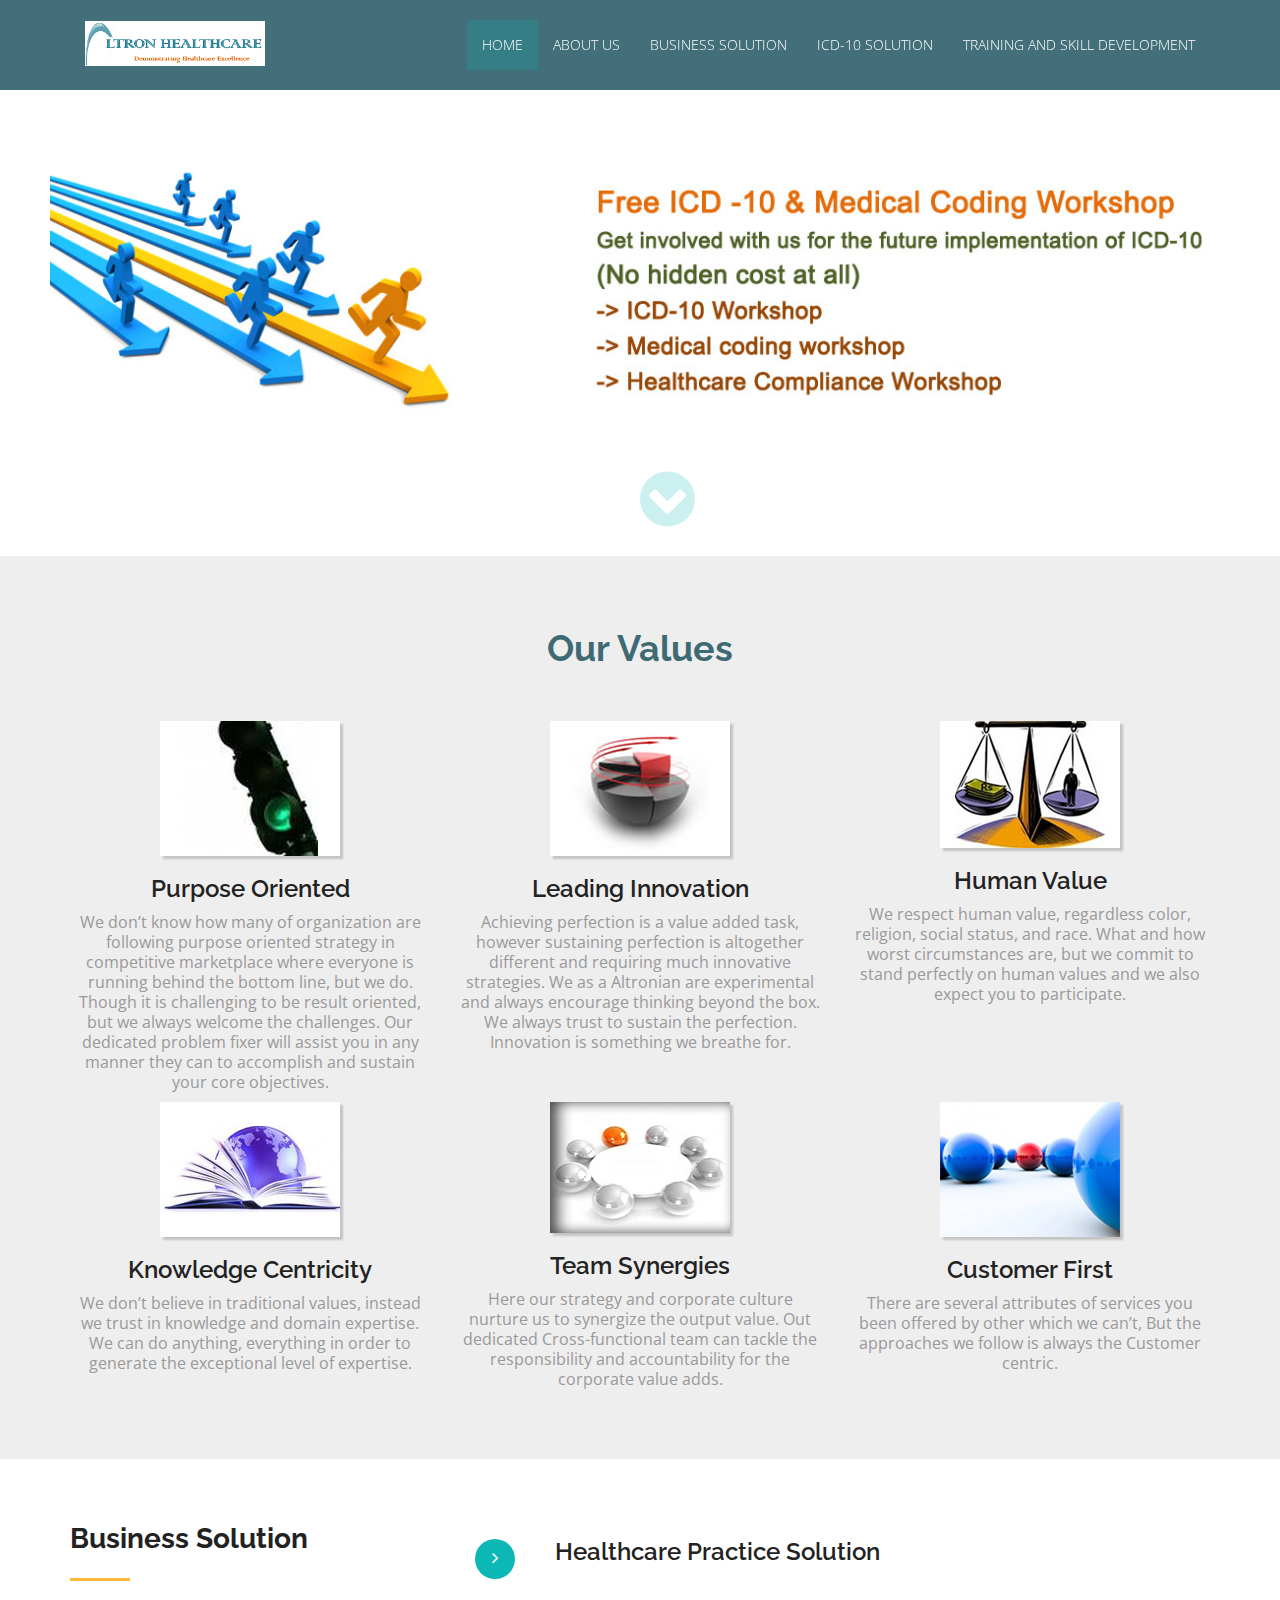
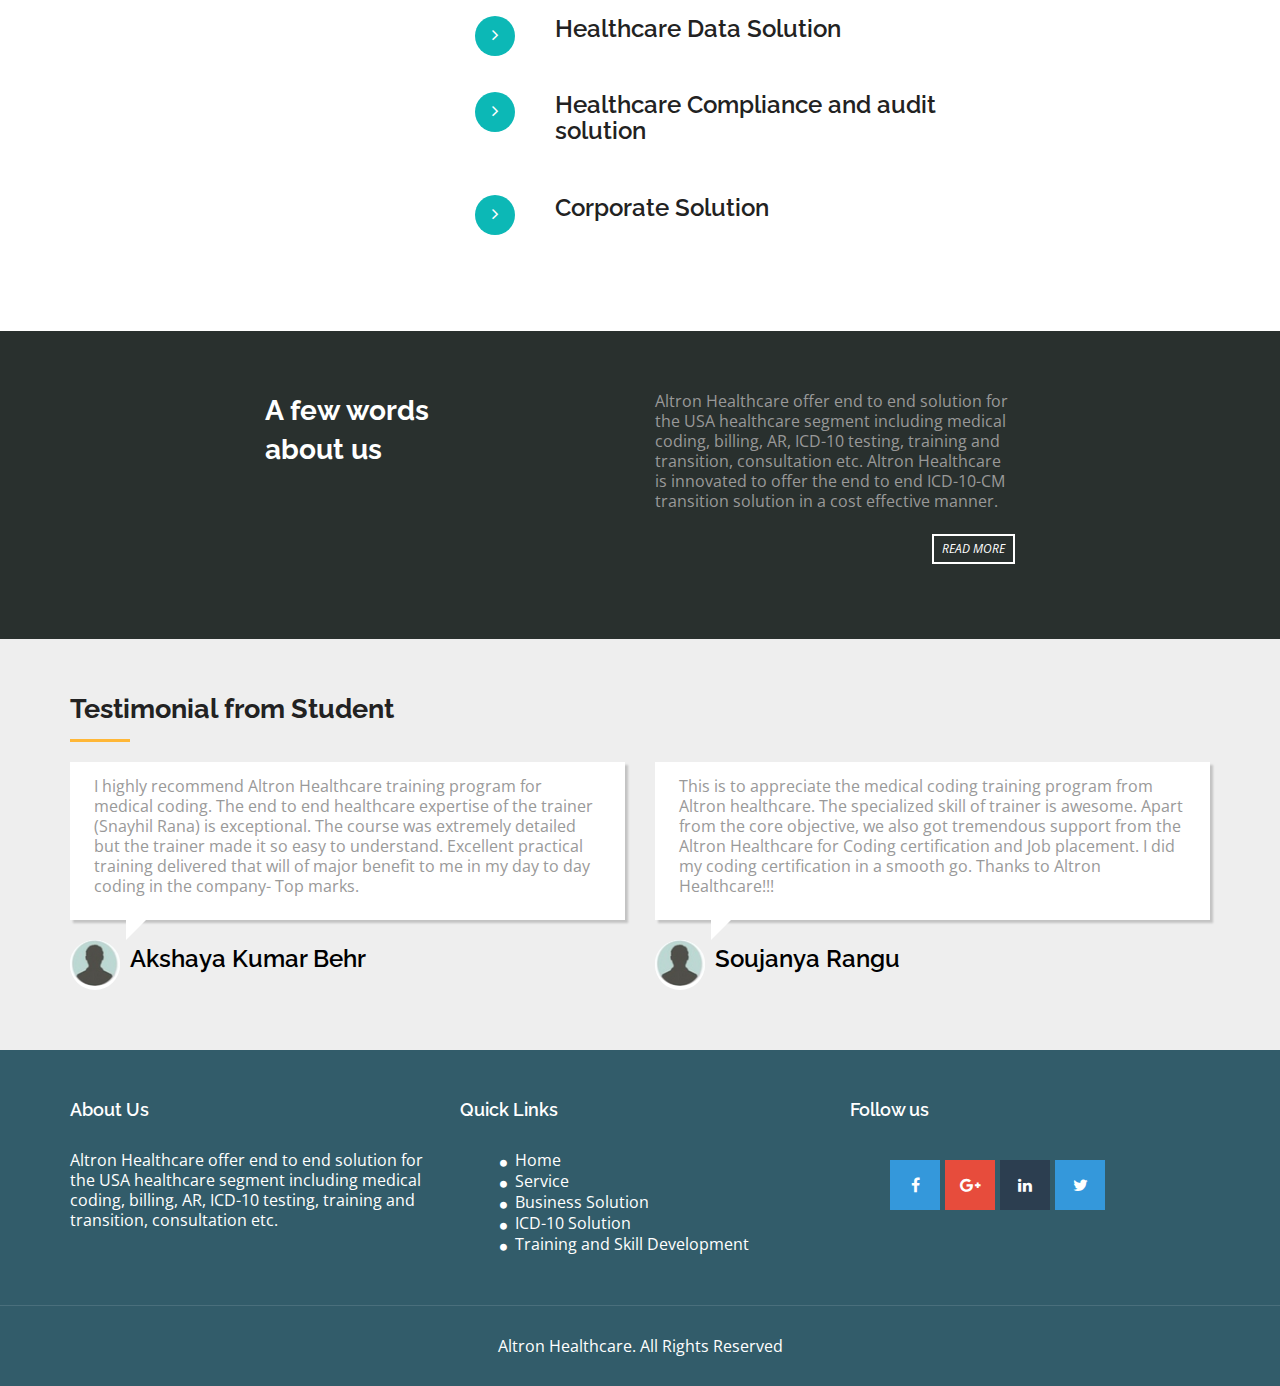
==== index.html @ 49a31c17 "Add files via upload" ====
﻿<!DOCTYPE html>
<html lang="en">

<head>
  <meta charset="utf-8">
  <meta name="viewport" content="width=device-width, initial-scale=1">
  <title>Altron HealthCare</title>
  <meta name="description" content="Free Bootstrap Theme by BootstrapMade.com">
  <meta name="keywords" content="free website templates, free bootstrap themes, free template, free bootstrap, free website template">

  <link rel="stylesheet" type="text/css" href="https://fonts.googleapis.com/css?family=Open+Sans|Raleway|Candal">
  <link rel="stylesheet" type="text/css" href="css/font-awesome.min.css">
  <link rel="stylesheet" type="text/css" href="css/bootstrap.min.css">
  <link rel="stylesheet" type="text/css" href="css/style.css">
    <link rel="stylesheet" type="text/css" href="css/responsive-slider.css">

</head>

<body id="myPage" data-spy="scroll" data-target=".navbar" data-offset="60">
  <!--banner-->
  <section id="banner" class="banner">
    <div class="bg-color">
      <nav class="navbar navbar-default navbar-fixed-top">
        <div class="container">
          <div class="col-md-12">
            <div class="navbar-header">
              <button type="button" class="navbar-toggle" data-toggle="collapse" data-target="#myNavbar">
				        <span class="icon-bar"></span>
				        <span class="icon-bar"></span>
				        <span class="icon-bar"></span>
				      </button>
              <a class="navbar-brand" href="#"><img src="img/logo.png" class="img-responsive" style="width: 300px; margin-top: -16px;"></a>
            </div>
            <div class="collapse navbar-collapse navbar-right" id="myNavbar">
              <ul class="nav navbar-nav">
                <li class="active"><a href="index.html">Home</a></li>
                <li class="dropdown "><a class="dropdown-toggle" data-toggle="dropdown" role="button" aria-expanded="false" href="About us.html">About US</a>
                <ul class="dropdown-menu" role="menu"><li class="nav_submenu_"> 
                   <a id="" href="About US.html">Mission and Value</a>
                </li></ul>
                </li>
                <li class=""><a href="#" class="dropdown-toggle" data-toggle="dropdown" role="button" aria-expanded="false">Business Solution</a>
                <ul class="dropdown-menu" role="menu">
                  <li class="nav_submenu_"><a id="" href="Healthcare Practice Solution.html">Healthcare Practice Solution</a></li>
                   <li class="nav_submenu_"><a id="" href="Healthcare Data Solution.html">Healthcare Data Solution</a></li>
                    <li class="nav_submenu_"><a id="" href="Healthcare Compliance Solution.html">Healthcare Compliance and audit solution</a></li>
                     <li class="nav_submenu_"><a id="" href="Corporate Solution.html">Corporate Solution</a></li>
                </ul>
                </li>
                <li class=""><a href="ICD-10 Solution.html">ICD-10 Solution</a></li>
                <li class=""><a href="Training and Skill Development.html">Training and Skill Development</a></li>
              </ul>
            </div>
          </div>
        </div>
      </nav>

      <!-- Responsive slider - START -->
  <div class="slider">
  <div class="container">
    <div class="row">
      <div class="responsive-slider" data-spy="responsive-slider" data-autoplay="true">
        <div class="slides" data-group="slides">
          <ul>
            <li>
              <div class="slide-body" data-group="slide">
                <img src="img/slide1.jpg" alt="">
              </div>
            </li>
            <li>
              <div class="slide-body" data-group="slide">
                <img src="img/slide2.jpg" alt="">
               
              </div>
            </li>
            <li>
              <div class="slide-body" data-group="slide">
                <img src="img/slide3.jpg" alt="">
               
              </div>
            </li>
                    <li>
              <div class="slide-body" data-group="slide">
                <img src="img/slide4.jpg" alt="">
               
              </div>
            </li>
                        <li>
              <div class="slide-body" data-group="slide">
                <img src="img/slide5.jpg" alt="">
               
              </div>
            </li>
          </ul>
        </div>
<!--
        <a class="slider-control left" href="#" data-jump="prev"><i class="fa fa-angle-left fa-2x"></i></a>
        <a class="slider-control right" href="#" data-jump="next"><i class="fa fa-angle-right fa-2x"></i></a>    -->
      </div>
    </div>
  </div>
  </div>
    <!-- Responsive slider - END -->
      <div class="container">
        <div class="row">
          <div class="banner-info">
 
            <div class="overlay-detail text-center">
              <a href="#testimonial"><i class="fa fa-chevron-circle-down"><br />
              </i></a>
            </div>
          </div>
        </div>
      </div>
    </div>
    
    
    
  </section>
  <!--/ banner-->
  <!--service-->
  <section id="testimonial" class="section-padding" >
  
  
   <div class="home-content-8">    
<div class="container">        
<div class="row">            
            
<h1 class="text-center">Our Values</h1> 
<br />
<br />
              
        
<div class="col-sm-4 text-center">                
<p><img src="img/about4.jpg" alt="Experience 3 Days of Expertly Curated Content" width="180" height="135" class="testi-details-img"/></p>                
<h3>Purpose Oriented</h3>                
<p>We don’t know how many of organization are following purpose oriented strategy in competitive marketplace where everyone is running behind the bottom line, but we do. Though it is challenging to be result oriented, but we always welcome the challenges. Our dedicated problem fixer will assist you in any manner they can to accomplish and sustain your core objectives.</p>          </div>            
        
<div class="col-sm-4 text-center">                
<p><img src="img/abouthome.jpg" alt="Forge New Connections and Benchmark Against Peers" width="180" height="135" class="testi-details-img"/></p>                
<h3>Leading Innovation</h3>                
<p>Achieving perfection is a value added task, however sustaining perfection is altogether different and requiring much innovative strategies. We as a Altronian are experimental and always encourage thinking beyond the box. We always trust to sustain the perfection. Innovation is something we breathe for.</p>           </div>    
<div class="col-sm-4 text-center">                
<p><img src="img/about6.jpg" alt="Take Advantage of Our Group Discounts and Bring the Whole Team" width="180" height="127" class="testi-details-img"/></p>                
<h3>Human Value</h3>                
<p>We respect human value, regardless color, religion, social status, and race. What and how worst circumstances are, but we commit to stand perfectly on human values and we also expect you to participate.</p>            </div> 

    </div>        
<div class="row">            
<div class="col-sm-4 text-center">                
<p><img src="img/Resourceshome.jpg" alt="New This Year! IT Modernization Track" width="180" height="135" class="testi-details-img"/></p>                
<h3>Knowledge Centricity</h3>                
<p>We don’t believe in traditional values, instead we trust in knowledge and domain expertise. We can do anything, everything in order to generate the exceptional level of expertise.</p>
 
            </div>            
<div class="col-sm-4 text-center">                
<p><img src="img/about5new.jpg" alt="New This Year! ITFM Boot Camp" width="180" height="131" class="testi-details-img"/></p>                
<h3>Team Synergies</h3>                
<p>Here our strategy and corporate culture nurture us to synergize the output value. Out dedicated Cross-functional team can tackle the responsibility and accountability for the corporate value adds.</p>            </div>    

<div class="col-sm-4 text-center">                
<p><img src="img/about12.jpg" alt="Meet With and Compare Dozens of Leading-Edge Solution Providers" width="180" height="135" class="testi-details-img"/></p>                
<h3>Customer First</h3>                
<p>There are several attributes of services you been offered by other which we can’t, But the approaches we follow is always the Customer centric.</p>
            </div>            
       </div>    </div></div>
  
  
  
  <!--
    <div class="container">
      <div class="row">
        <div class="col-md-4 col-sm-4">
          <h2 class="ser-title">Our Service</h2>
          <hr class="botm-line">
          <p>Lorem ipsum dolor sit amet, consectetur adipisicing elit, sed do eiusmod tempor incididunt ut labore et dolore magna aliqua. Ut enim ad minim veniam, quis nostrud exercitation ullamco laboris cillum.</p>
        </div>
        <div class="col-md-4 col-sm-4">
          <div class="service-info">
            <div class="icon">
              <i class="fa fa-stethoscope"></i>
            </div>
            <div class="icon-info">
              <h4>24 Hour Support</h4>
              <p>Lorem ipsum dolor sit amet, consectetur adipisicing elit, sed do eiusmod tempor incididunt ut labore et dolore magna aliqua.</p>
            </div>
          </div>
          <div class="service-info">
            <div class="icon">
              <i class="fa fa-ambulance"></i>
            </div>
            <div class="icon-info">
              <h4>Emergency Services</h4>
              <p>Lorem ipsum dolor sit amet, consectetur adipisicing elit, sed do eiusmod tempor incididunt ut labore et dolore magna aliqua.</p>
            </div>
          </div>
        </div>
        <div class="col-md-4 col-sm-4">
          <div class="service-info">
            <div class="icon">
              <i class="fa fa-user-md"></i>
            </div>
            <div class="icon-info">
              <h4>Medical Counseling</h4>
              <p>Lorem ipsum dolor sit amet, consectetur adipisicing elit, sed do eiusmod tempor incididunt ut labore et dolore magna aliqua.</p>
            </div>
          </div>
          <div class="service-info">
            <div class="icon">
              <i class="fa fa-medkit"></i>
            </div>
            <div class="icon-info">
              <h4>Premium Healthcare</h4>
              <p>Lorem ipsum dolor sit amet, consectetur adipisicing elit, sed do eiusmod tempor incididunt ut labore et dolore magna aliqua.</p>
            </div>
          </div>
        </div>
      </div>
    </div>-->
  </section>
  <!--/ service-->
  <!--cta
  <section id="cta-1" class="section-padding">
    <div class="container">
      <div class="row">
        <div class="schedule-tab">
          <div class="col-md-4 col-sm-4 bor-left">
            <div class="mt-boxy-color"></div>
            <div class="medi-info">
              <h3>Emergency Case</h3>
              <p>I am text block. Edit this text from Appearance / Customize / Homepage header columns. Lorem ipsum dolor sit amet, consectetur adipiscing elit. </p>
              <a href="#" class="medi-info-btn">READ MORE</a>
            </div>
          </div>
          <div class="col-md-4 col-sm-4">
            <div class="medi-info">
              <h3>Emergency Case</h3>
              <p>I am text block. Edit this text from Appearance / Customize / Homepage header columns. Lorem ipsum dolor sit amet, consectetur adipiscing elit. </p>
              <a href="#" class="medi-info-btn">READ MORE</a>
            </div>
          </div>
          <div class="col-md-4 col-sm-4 mt-boxy-3">
            <div class="mt-boxy-color"></div>
            <div class="time-info">
              <h3>Opening Hours</h3>
              <table style="margin: 8px 0px 0px;" border="1">
                <tbody>
                  <tr>
                    <td>Monday - Friday</td>
                    <td>8.00 - 17.00</td>
                  </tr>
                  <tr>
                    <td>Saturday</td>
                    <td>9.30 - 17.30</td>
                  </tr>
                  <tr>
                    <td>Sunday</td>
                    <td>9.30 - 15.00</td>
                  </tr>
                </tbody>
              </table>
            </div>
          </div>
        </div>
      </div>
    </div>
  </section>-->
  <!--cta-->
  <!--about-->
  <section id="cta-1" class="section-padding">
    <div class="container">
      <div class="row">
        <div class="col-md-4 col-sm-5 col-xs-12">
          <div class="section-title">
            <h2 class="head-title lg-line">Business Solution</h2>
            <hr class="botm-line">
          </div>
        </div>
        <div class="col-md-8 col-sm-7 col-xs-12">
          <div style="visibility: visible;" class="col-sm-9 more-features-box">
            <div class="more-features-box-text">
              <div class="more-features-box-text-icon"> <i class="fa fa-angle-right" aria-hidden="true"></i> </div>
              <div class="more-features-box-text-description">
                <h3>Healthcare Practice Solution </h3>
               
              </div>
            </div>
            <div class="more-features-box-text">
              <div class="more-features-box-text-icon"> <i class="fa fa-angle-right" aria-hidden="true"></i> </div>
              <div class="more-features-box-text-description">
                <h3>Healthcare Data Solution</h3>
                
              </div>
            </div>
                        <div class="more-features-box-text">
              <div class="more-features-box-text-icon"> <i class="fa fa-angle-right" aria-hidden="true"></i> </div>
              <div class="more-features-box-text-description">
                <h3>Healthcare Compliance and audit solution </h3>
                
              </div>
            </div>
                        <div class="more-features-box-text">
              <div class="more-features-box-text-icon"> <i class="fa fa-angle-right" aria-hidden="true"></i> </div>
              <div class="more-features-box-text-description">
                <h3>Corporate Solution</h3>
                
              </div>
            </div>
          </div>
          
        </div>
      </div>
    </div>
  </section>
  <!--/ about-->
  <!--doctor team
  <section id="doctor-team" class="section-padding">
    <div class="container">
      <div class="row">
        <div class="col-md-12">
          <h2 class="ser-title">Meet Our Doctors!</h2>
          <hr class="botm-line">
        </div>
        <div class="col-md-3 col-sm-3 col-xs-6">
          <div class="thumbnail">
            <img src="img/doctor1.jpg" alt="..." class="team-img">
            <div class="caption">
              <h3>Jessica Wally</h3>
              <p>Doctor</p>
              <ul class="list-inline">
                <li><a href="#"><i class="fa fa-facebook"></i></a></li>
                <li><a href="#"><i class="fa fa-twitter"></i></a></li>
                <li><a href="#"><i class="fa fa-google-plus"></i></a></li>
              </ul>
            </div>
          </div>
        </div>
        <div class="col-md-3 col-sm-3 col-xs-6">
          <div class="thumbnail">
            <img src="img/doctor2.jpg" alt="..." class="team-img">
            <div class="caption">
              <h3>Iai Donas</h3>
              <p>Doctor</p>
              <ul class="list-inline">
                <li><a href="#"><i class="fa fa-facebook"></i></a></li>
                <li><a href="#"><i class="fa fa-twitter"></i></a></li>
                <li><a href="#"><i class="fa fa-google-plus"></i></a></li>
              </ul>
            </div>
          </div>
        </div>
        <div class="col-md-3 col-sm-3 col-xs-6">
          <div class="thumbnail">
            <img src="img/doctor3.jpg" alt="..." class="team-img">
            <div class="caption">
              <h3>Amanda Denyl</h3>
              <p>Doctor</p>
              <ul class="list-inline">
                <li><a href="#"><i class="fa fa-facebook"></i></a></li>
                <li><a href="#"><i class="fa fa-twitter"></i></a></li>
                <li><a href="#"><i class="fa fa-google-plus"></i></a></li>
              </ul>
            </div>
          </div>
        </div>
        <div class="col-md-3 col-sm-3 col-xs-6">
          <div class="thumbnail">
            <img src="img/doctor4.jpg" alt="..." class="team-img">
            <div class="caption">
              <h3>Jason Davis</h3>
              <p>Doctor</p>
              <ul class="list-inline">
                <li><a href="#"><i class="fa fa-facebook"></i></a></li>
                <li><a href="#"><i class="fa fa-twitter"></i></a></li>
                <li><a href="#"><i class="fa fa-google-plus"></i></a></li>
              </ul>
            </div>
          </div>
        </div>
      </div>
    </div>
  </section>-->
  <!--/ doctor team-->
   <!--cta 2-->
  <section id="cta-2" class="section-padding">
    <div class="container">
      <div class=" row">
        <div class="col-md-2"></div>
        <div class="text-right-md col-md-4 col-sm-4">
          <h2 class="section-title white lg-line">A few words<br> about us</h2>
        </div>
        <div class="col-md-4 col-sm-5">
          Altron Healthcare offer end to end solution for the USA healthcare segment including medical coding, billing, AR, ICD-10 testing, training and transition, consultation etc. Altron Healthcare is innovated to offer the end to end ICD-10-CM transition solution in a cost effective manner. 
          <p class="text-right text-primary"><i><a href="#" class="medi-info-btn">READ MORE</a></i></p>
        </div>
        <div class="col-md-2"></div>
      </div>
    </div>
  </section>
  <!--cta-->
  <!--testimonial-->
  <section id="testimonial" class="section-padding" >
    <div class="container">
      <div class="row">
        <div class="col-md-12">
          <h2 class="ser-title">Testimonial from Student</h2>
          <hr class="botm-line">
        </div>
        <div class="col-md-6 col-sm-6">
          <div class="testi-details">
            <!-- Paragraph -->
            <p>I highly recommend Altron Healthcare training program for medical coding. The end to end healthcare expertise of the trainer (Snayhil Rana) is exceptional. The course was extremely detailed but the trainer made it so easy to understand. Excellent practical training delivered that will of major benefit to me in my day to day coding in the company- Top marks.</p>
          </div>
          <div class="testi-info">
            <!-- User Image -->
            <a href="#"><img src="img/head.png" alt="" class="img-responsive"></a>
            <!-- User Name -->
            <h3>Akshaya Kumar Behr</h3>
          </div>
        </div>
        <div class="col-md-6 col-sm-6">
          <div class="testi-details">
            <!-- Paragraph -->
            <p>This is to appreciate the medical coding training program from Altron healthcare.  The specialized skill of trainer is awesome. Apart from the core objective, we also got tremendous support from the Altron Healthcare for Coding certification and Job placement.  I did my coding certification in a smooth go. Thanks to Altron Healthcare!!!</p>
          </div>
          <div class="testi-info">
            <!-- User Image -->
            <a href="#"><img src="img/head.png" alt="" class="img-responsive"></a>
            <!-- User Name -->
            <h3>Soujanya Rangu</h3>
          </div>
        </div>

      </div>
    </div>
  </section>
  <!--/ testimonial-->
 
  <!--contact
  <section id="contact" class="section-padding">
    <div class="container">
      <div class="row">
        <div class="col-md-12">
          <h2 class="ser-title">Contact us</h2>
          <hr class="botm-line">
        </div>
        <div class="col-md-4 col-sm-4">
          <h3>Contact Info</h3>
          <div class="space"></div>
          <p><i class="fa fa-map-marker fa-fw pull-left fa-2x"></i>321 Awesome Street<br> New York, NY 17022</p>
          <div class="space"></div>
          <p><i class="fa fa-envelope-o fa-fw pull-left fa-2x"></i>info@companyname.com</p>
          <div class="space"></div>
          <p><i class="fa fa-phone fa-fw pull-left fa-2x"></i>+1 800 123 1234</p>
        </div>
        <div class="col-md-8 col-sm-8 marb20">
          <div class="contact-info">
            <h3 class="cnt-ttl">Having Any Query! Or Book an appointment</h3>
            <div class="space"></div>
            <div id="sendmessage">Your message has been sent. Thank you!</div>
            <div id="errormessage"></div>
            <form action="" method="post" role="form" class="contactForm">
              <div class="form-group">
                <input type="text" name="name" class="form-control br-radius-zero" id="name" placeholder="Your Name" data-rule="minlen:4" data-msg="Please enter at least 4 chars" />
                <div class="validation"></div>
              </div>
              <div class="form-group">
                <input type="email" class="form-control br-radius-zero" name="email" id="email" placeholder="Your Email" data-rule="email" data-msg="Please enter a valid email" />
                <div class="validation"></div>
              </div>
              <div class="form-group">
                <input type="text" class="form-control br-radius-zero" name="subject" id="subject" placeholder="Subject" data-rule="minlen:4" data-msg="Please enter at least 8 chars of subject" />
                <div class="validation"></div>
              </div>
              <div class="form-group">
                <textarea class="form-control br-radius-zero" name="message" rows="5" data-rule="required" data-msg="Please write something for us" placeholder="Message"></textarea>
                <div class="validation"></div>
              </div>

              <div class="form-action">
                <button type="submit" class="btn btn-form">Send Message</button>
              </div>
            </form>
          </div>
        </div>
      </div>
    </div>
  </section>-->
  <!--/ contact-->
  <!--footer-->
  <footer id="footer">
    <div class="top-footer">
      <div class="container">
        <div class="row">
          <div class="col-md-4 col-sm-4 marb20">
            <div class="ftr-tle">
              <h4 class="white no-padding">About Us</h4>
            </div>
            <div class="info-sec">
              <p>Altron Healthcare offer end to end solution for the USA healthcare segment including medical coding, billing, AR, ICD-10 testing, training and transition, consultation etc. </p>
            </div>
          </div>
          <div class="col-md-4 col-sm-4 marb20">
            <div class="ftr-tle">
              <h4 class="white no-padding">Quick Links</h4>
            </div>
            <div class="info-sec">
              <ul class="quick-info">
                <li><a href="index.html"><i class="fa fa-circle"></i>Home</a></li>
                <li><a href="About US.html"><i class="fa fa-circle"></i>Service</a></li>
                <li><a href="Healthcare Practice Solution.html"><i class="fa fa-circle"></i>Business Solution</a></li>
                <li><a href="ICD-10 Solution.html"><i class="fa fa-circle"></i>ICD-10 Solution</a></li>
                <li><a href="Training and Skill Development.html"><i class="fa fa-circle"></i>Training and Skill Development</a></li>
              </ul>
            </div>
          </div>
          <div class="col-md-4 col-sm-4 marb20">
            <div class="ftr-tle">
              <h4 class="white no-padding">Follow us</h4>
            </div>
            <div class="info-sec">
              <ul class="social-icon">
                <li class="bglight-blue"><i class="fa fa-facebook"></i></li>
                <li class="bgred"><i class="fa fa-google-plus"></i></li>
                <li class="bgdark-blue"><i class="fa fa-linkedin"></i></li>
                <li class="bglight-blue"><i class="fa fa-twitter"></i></li>
              </ul>
            </div>
          </div>
        </div>
      </div>
    </div>
    <div class="footer-line">
      <div class="container">
        <div class="row">
          <div class="col-md-12 text-center">
            Altron Healthcare. All Rights Reserved
            <div class="credits">
              <!--
                All the links in the footer should remain intact.
                You can delete the links only if you purchased the pro version.
                Licensing information: https://bootstrapmade.com/license/
                Purchase the pro version with working PHP/AJAX contact form: https://bootstrapmade.com/buy/?theme=Medilab
         
              Designed by <a href="https://bootstrapmade.com/">BootstrapMade.com</a>     -->
            </div>
          </div>
        </div>
      </div>
    </div>
  </footer>
  <!--/ footer-->

  <script src="js/jquery.min.js"></script>
  <script src="js/jquery.easing.min.js"></script>
  <script src="js/bootstrap.min.js"></script>
    <script src="js/responsive-slider.js"></script>
  <script src="js/custom.js"></script>
  <script src="contactform/contactform.js"></script>

</body>

</html>
---- css/style.css ----
﻿/*
    Theme Name: Medilab
    Theme URL: https://bootstrapmade.com/medilab-free-medical-bootstrap-theme/
    Author: BootstrapMade.com
    Author URL: https://bootstrapmade.com
*/

body {
	font-family: 'Open Sans', sans-serif;
	line-height: 20px;
	color: #999999;
	font-size: 300;
	font-size: 16px;
}
.fa-ul > li {
  margin-bottom: 10px;
}
ol, ul {
	list-style: none;
}
blockquote, q {
	quotes: none;
}
blockquote:before, blockquote:after,
q:before, q:after {
	content: '';
	content: none;
}
table {
	border-collapse: collapse;
	border-spacing: 0;
}
h1, h2, h3, h4, h5, h6
{
	font-family: 'Raleway', sans-serif;
	font-weight: 600;
	color: #222222;
}
a, a:hover, a:focus, a:active{
    outline: none;
}

.section-padding{
	padding: 60px 0px;

}
h2 {
    line-height: 20px;
    margin: 0;
    font-size: 27px;
    font-weight: 700;

}
h1 {
    line-height: 25px;
    margin: 20px 0;
    font-size: 36px;
    font-weight: 700;
color:RGBA(13, 70, 83, 0.78);
}
hr.botm-line {
    height: 3px;
    width: 60px;
    background: #ffb737;
    position: relative;
    border: 0;
    margin: 20px 0 20px 0;
}

/***************************************
banner
***************************************/
.navbar {
    margin-bottom: 0px;
    border: 0px;
}
.navbar {
    border-radius: 0px;
}
.navbar-default {
    background-color: RGBA(13, 70, 83, 0.78);
    padding: 20px 0;
    transition: all 0.3s;
}
.navbar-default {
    background-color: RGBA(13, 70, 83, 0.78);
    border: 0px;
}
.navbar {
    border-radius: 0px;
}

.navbar-brand
{
	font-family: 'Chewy', cursive;
	font-size: 32px;
}

.navbar-brand img {
    padding-top: 2px;
    width: 180px !important;
}

.navbar-default .navbar-brand, .navbar-default .navbar-brand:hover, .navbar-default .navbar-brand:focus {
    color: #EA6045;
}

.top-nav-collapse {
    padding: 0; 
    background: rgba(28,74,90, 0.9);
}

.white, .white:hover, .white:focus
{
	color: #fff;
	width: 100% !important;
}
.block
{
	display: block;
}
.navbar-default .navbar-nav > .active > a, .navbar-default .navbar-nav > .active > a:focus, .navbar-default .navbar-nav > .active > a:hover {
    color: #fff;
    text-transform: uppercase;
    background-color: rgba(12, 184, 182, 0.21);
}
.navbar-default .navbar-nav > li > a
{
	color: #fff;
	text-transform: uppercase;
	font-size: 14px;
	font-weight: 300;
}
.navbar-default .navbar-nav > li > a:hover, .navbar-default .navbar-nav > li > a:focus
{
	color: #fff;
    text-transform: uppercase;
    background-color: rgba(12, 184, 182, 0.21);
}
.affix {
    background-color: #ffffff !important;
}
.affix .navbar-nav > li > a:hover, .affix .navbar-nav > li > a:focus
{
    background-color: rgba(12, 184, 182) !important;
}
#banner{
	background: transparent;
	background-size: cover;
	min-height: 300px;
	position: relative;
}
.bg-color{
	background-color: transparent;
	min-height: 300px;
}
.banner-info{
	padding-top: 70px;
}
.banner-logo img{
	display: inline-block;
}
.banner-text{
	color: #fff;
}
.banner-text h1{
	font-family: 'Candal', sans-serif;
	font-size: 35px;
	text-transform: uppercase;
	padding-bottom:15px; 
}
.btn-appoint, .btn-appoint:hover, .btn-appoint:focus{
	margin-top: 30px;
	padding: 10px 20px;
	font-size: 12px;
	background-color: rgba(12, 184, 182, 0.91);
	border-radius: 3px;
	color: #fff;
}
.overlay-detail a i {
    text-align: center;
    position: absolute;
    bottom: 25px;
    font-size: 4em;
    color: rgba(12, 184, 182, 0.21);
    margin: 0 auto;
}
.text-primary i{
    padding-top: 8px;
    display: inline-block;
}
/***************************************
services
***************************************/
.icon i{
	color: #0cb8b6;
	font-size: 45px;
	margin-bottom: 25px;
}
.service-info{
	margin-bottom: 20px;
}
.icon-info h4{
	padding-bottom: 15px;
}
.icon-info p{
	font-size: 15px !important;
}
/***************************************
cta-1
***************************************/
.schedule-tab {
	background-color: #0CB8B6;
	float: left;
}
.medi-info{
	border-right: 1px solid #fff;
}
.medi-info, .time-info{
	padding: 20px;
	color: #fff;
}
.medi-info h3, .time-info h3{
	padding-bottom: 16px;
	color: #fff;
	font-weight: 600;
}
.medi-info-btn, .medi-info-btn:hover, .medi-info-btn:focus {
    margin: 15px 0px 5px;
    display: inline-block;
    border: solid white 2px;
    padding: 3px 8px;
    font-size: 12px;
    color: #fff;
    font-weight: 400 !important;
    cursor: pointer;
}
td {
    border: 0px solid #ededed;
    border-top: 1px solid rgba(216, 216, 216, 0.5);
    padding: 6px 10px 6px 0;
}
.medi-info, .time-info{
    font-size: 14px;
}
/***************************************
about
***************************************/
#about{
    background-color: rgba(238, 238, 238, 0.15);
}
.lg-line{
	line-height: 1.4;
	font-size: 28px;
}
.more-features-box-text-icon {
    float: left;
    width: 40px;
    height: 40px;
    padding-top: 6px;
    background: #0cb8b6;
    -moz-border-radius: 50%;
    -webkit-border-radius: 50%;
    border-radius: 50%;
    color: #fff;
    text-align: center;
}
.more-features-box-text-description h3{
    padding-bottom: 15px;
}
.more-features-box-text-icon i {
    font-size: 18px;
    line-height: 26px;
}
.more-features-box-text-description{
	margin-left: 80px;
	margin-bottom: 35px;
}
.sec-para{
	padding-bottom: 10px;
}
/***************************************
doctor team
***************************************/
.thumbnail {
	border-radius: 0px;
}
.caption h3{
    padding-bottom: 5px;
}
.caption p{
    padding-bottom: 10px;
}
/***************************************
testimonial
***************************************/
#testimonial{
    background-color: #eee;
}
.testi-details {
    background: #fff;
    padding: 14px 24px;
    margin-bottom: 20px;
    box-shadow: 3px 3px 2px 0px rgba(0,0,0,0.18);
    position: relative;
}
.testi-details-img {
    box-shadow: 3px 3px 2px 0px rgba(0,0,0,0.18);
    border-radious:10px;
}
.testi-info a {
    display: block;
    width: 50px;
    height: 50px;
    background-color: #fff;
    border-radius: 50%;
    float: left;
    margin-right: 10px;
}
.testi-info a img{
	border-radius: 50%;
}
.testi-info h3 {
    display: inline-block;
    line-height: 22px;
    font-weight: 600;
    color: #000;
    margin-top: 8px;
}
.testi-info h3 > span {
    display: block;
    line-height: 16px;
    font-weight: 400;
}
.testi-details::after {
    content: "";
    position: absolute;
    width: 0;
    height: 0;
    border-style: solid;
    border-color: transparent;
    border-left: 0;
    bottom: -40px;
    left: 56px;
    border-top-color: #fff;
    border-width: 20px;
}
.testi-details::before {
    content: '';
    position: absolute;
    transform: rotate(45deg);
    width: 0px;
    height: 0px;
    bottom: -30px;
    left: 45px;
    border-style: solid;
    border-width: 15px;
    border-color: transparent;
    z-index: -1;
    box-shadow: 3px -13px 5px 0px rgba(0, 0, 0, 0.18);
    border-left: 0;
}
/***************************************
cta -2
***************************************/
#cta-2{
	background-color: rgb(41, 48, 46);
}
.white{
	color: #fff;
}
.icon-play, .icon-play:hover, .icon-play:focus{
	background-color: #0CB8B6;
	padding: 5px 10px;
	color: #fff;
	text-decoration: none;
	padding: 5px 17px;
	margin-top: 26px;
	display: block;
}
.text-primary {
    color: #0cb8b6;
}
.icon-mar 
{
	margin-right: 7px;
}
/***************************************
contact us
***************************************/
.space {
    margin-top: 40px;
}
.btn-form, .btn-form:hover, .btn-form:focus {
    background-color: #0cb8b6;
    color: #fff;
    border-radius: 0px;
    padding: 10px 20px;
}
.br-radius-zero {
    border-radius: 0px;
}
.form-control{
	height: 40px;
}

.validation {
    color: red;
    display:none;
    margin: 0 0 20px;
    font-weight:400;
    font-size:13px;
}

#sendmessage {
    color: green;
    border:1px solid green;
    display:none;
    text-align:center;
    padding:15px;
    font-weight:600;
    margin-bottom:15px;
}

#errormessage {
    color: red;
    display:none;
    border:1px solid red;
    text-align:center;
    padding:15px;
    font-weight:600;
    margin-bottom:15px;
}

#sendmessage.show, #errormessage.show, .show {
	display:block;
}


/***************************************
footer
***************************************/
#footer{
	background-color: #325C6A;
}
.ftr-tle {
    height: 50px;
}
.info-sec {
    color: #fff;
}
.quick-info li i {
    font-size: 8px;
    width: 15px;
    height: 15px;
    line-height: 15px;
    text-align: left;
}
.social-icon li {
    float: left;
    width: 50px;
    height: 50px;
    line-height: 50px;
    text-align: center;
    margin-right: 5px;
}
.bglight-blue {
    background-color: #3498DB;
}
.bgred {
    background-color: #E74C3C;
}
.bgdark-blue {
    background-color: #2C3E50;
}
.bglight-blue {
    background-color: #3498DB;
}
.top-footer {
    padding: 40px 0px;
    border-bottom: 1px solid rgba(255, 255, 255, 0.12);
}
.footer-line {
    padding: 30px 0px;
    color: #fff;
}

.footer-line a {
    color: #0CB8B6;
}

.quick-info li a{
    color: #fff;
}
.site-link, .site-link:hover, .site-link:focus
{
    color: #0cb8b6;
    text-transform: none;
}
@media (min-width: 551px) and (max-width: 980px){

}
@media (min-width: 220px) and (max-width: 551px){
    .testi-info{
        margin-bottom: 20px;
    }
    .marb20{
        margin-top: 30px;
    }
    h2{
        font-size: 24px;
        line-height: 1.2;
    }
    .section-title{
        margin-bottom: 30px;
    }
    .medi-info {
    border: 0px;
    border-bottom: 1px solid #fff;
    }
    .service-info{
        margin-top: 20px;
        margin-bottom: 0px;
    }
    .caption h3 {
    font-size: 14px;
    }
    .caption p{
    font-size: 12px;
    padding-bottom: 5px;
    }
    .caption ul li a i{
        font-size: 14px;
    }
    .banner-text h1{
        font-size: 24px;
    }
}
     .slider{margin-top:100px;background:#fff;width:100%;padding:40px 0px;}
     .slider .container{padding:20px 10px;}
       .home-content-2{margin:40px 0;display:block;}
  .home-content-2 h2{margin-bottom:20px !important;clear:both;display:block;}
     #sub-page{height:100px;}
---- css/responsive-slider.css ----
.responsive-slider {
  width: 100%;
  position: relative;
}
.responsive-slider .touch-surface {
  position: absolute;
  top: 0;
  left: 0;
  width: 100%;
  height: 100%;
}
.responsive-slider .slides {
  position: relative;
  overflow: hidden;
}
.responsive-slider .slides ul {
  list-style-type: none;
  padding: 0;
  margin: 0;
  white-space: nowrap;
  font-size: 0;
}
.responsive-slider .slides ul li {
  display: inline-block;
  max-width: 100%;
}
.responsive-slider .slides ul li .slide-body {
  display: inline-block;
  position: relative;
  max-width: 100%;
  font-size: 14px;
}
.responsive-slider .slides ul li .slide-body img {
  max-width: 100%;
}
.responsive-slider .slides ul li .slide-body .caption {
  position: absolute;
  color: #fff;
  text-shadow: 0px 1px 0px #000000;
}
.responsive-slider .slides ul li .slide-body .caption.header {
  top: 45%;
  left: 29%;
}
@media (max-width: 1199px){
.responsive-slider .slides ul li .slide-body .caption.header {
  top: 45%;
  left:15%;
} 
}
.responsive-slider .slides ul li .slide-body .caption.header h1 {
  font-size: 50px;
  padding: 0 3px 0 3px;
  
}
.responsive-slider .slides ul li .slide-body .caption.header h2 {
  font-size: 40px;
	margin-bottom:30px;
	
  
}
.responsive-slider .slides ul li .slide-body .caption.header h2 i {
  font-size: 35px;
}
@media (min-width: 481px) and (max-width: 767px) {
  .responsive-slider .slides ul li .slide-body .caption.header h2 {
    font-size: 25px;
  }
  .responsive-slider .slides ul li .slide-body .caption.header h2 i {
    font-size: 20px;
  }
}
@media (max-width: 480px) {
  .responsive-slider .slides ul li .slide-body .caption.header h2 {
    font-size: 16px;
  }
  .responsive-slider .slides ul li .slide-body .caption.header h2 i {
    font-size: 14px;
  }
}
.responsive-slider .slides ul li .slide-body .caption.sub {
  bottom: -8px;
  right: -20px;
  font-weight: bold;
}
@media (min-width: 481px) and (max-width: 767px) {
  .responsive-slider .slides ul li .slide-body .caption.sub {
    font-size: 11px;
    bottom: 0px;
    right: -10px;
  }
}
@media (max-width: 480px) {
  .responsive-slider .slides ul li .slide-body .caption.sub {
    font-size: 10px;
    bottom: 5px;
    right: 0;
  }
}
.responsive-slider .slides ul li .slide-body .caption.img-html5 {
  top: 13%;
  right: 8%;
  width: 30%;
}
.responsive-slider .slides ul li .slide-body .caption.img-html5 img {
  max-width: 100%;
}
.responsive-slider .slides ul li .slide-body .caption.img-css3 {
  top: 57%;
  right: 12%;
  width: 10%;
}
.responsive-slider .slides ul li .slide-body .caption.img-css3 img {
  max-width: 100%;
}
.responsive-slider .slides ul li .slide-body .caption.img-bootstrap {
  top: 48%;
  right: 12%;
  width: 11%;
}
.responsive-slider .slides ul li .slide-body .caption.img-bootstrap img {
  max-width: 100%;
}
.responsive-slider .slides ul li .slide-body .caption.img-twitter {
  top: 19%;
  right: 12%;
  width: 11%;
}
.responsive-slider .slides ul li .slide-body .caption.img-twitter img {
  max-width: 100%;
}
.responsive-slider .slides ul li .slide-body .caption.img-jquery {
  top: 66%;
  right: 12%;
  width: 33%;
}
.responsive-slider .slides ul li .slide-body .caption.img-jquery img {
  max-width: 100%;
}
.responsive-slider .slider-control {
  position: absolute;
  font-size: 30px;
  color: #fff;
  top: 40%;
  color: #50c0e9;
  padding: 10px;
  margin-top:20px;
}
.responsive-slider .slider-control.left {
  left: 0;
  padding-left: 0;
  -webkit-border-radius: ;
  border-radius: ;
}
.responsive-slider .slider-control.left:hover {
  text-decoration: none;
  padding-left: 10px;
}
.responsive-slider .slider-control.right {
  right: 0;
  padding-right: 0;
  -webkit-border-radius: ;
  border-radius: ;
}
.responsive-slider .slider-control.right:hover {
  text-decoration: none;
  padding-right: 10px;
}
@media (max-width: 480px) {
  .responsive-slider .slider-control.left,
  .responsive-slider .slider-control.right {
    display: none;
  }
}
.responsive-slider .pages {
  position: absolute;
  bottom: 0;
  left: 0;
  width: 100%;
  text-align: center;
}
.responsive-slider .pages .page {
  display: inline-block;
  color: transparent;
  width: 5px;
  height: 5px;
  border: 3px solid #fff;
  border-radius: 50%;
  opacity: 0.5;
}
.responsive-slider .pages .page.active {
  opacity: 1;
}
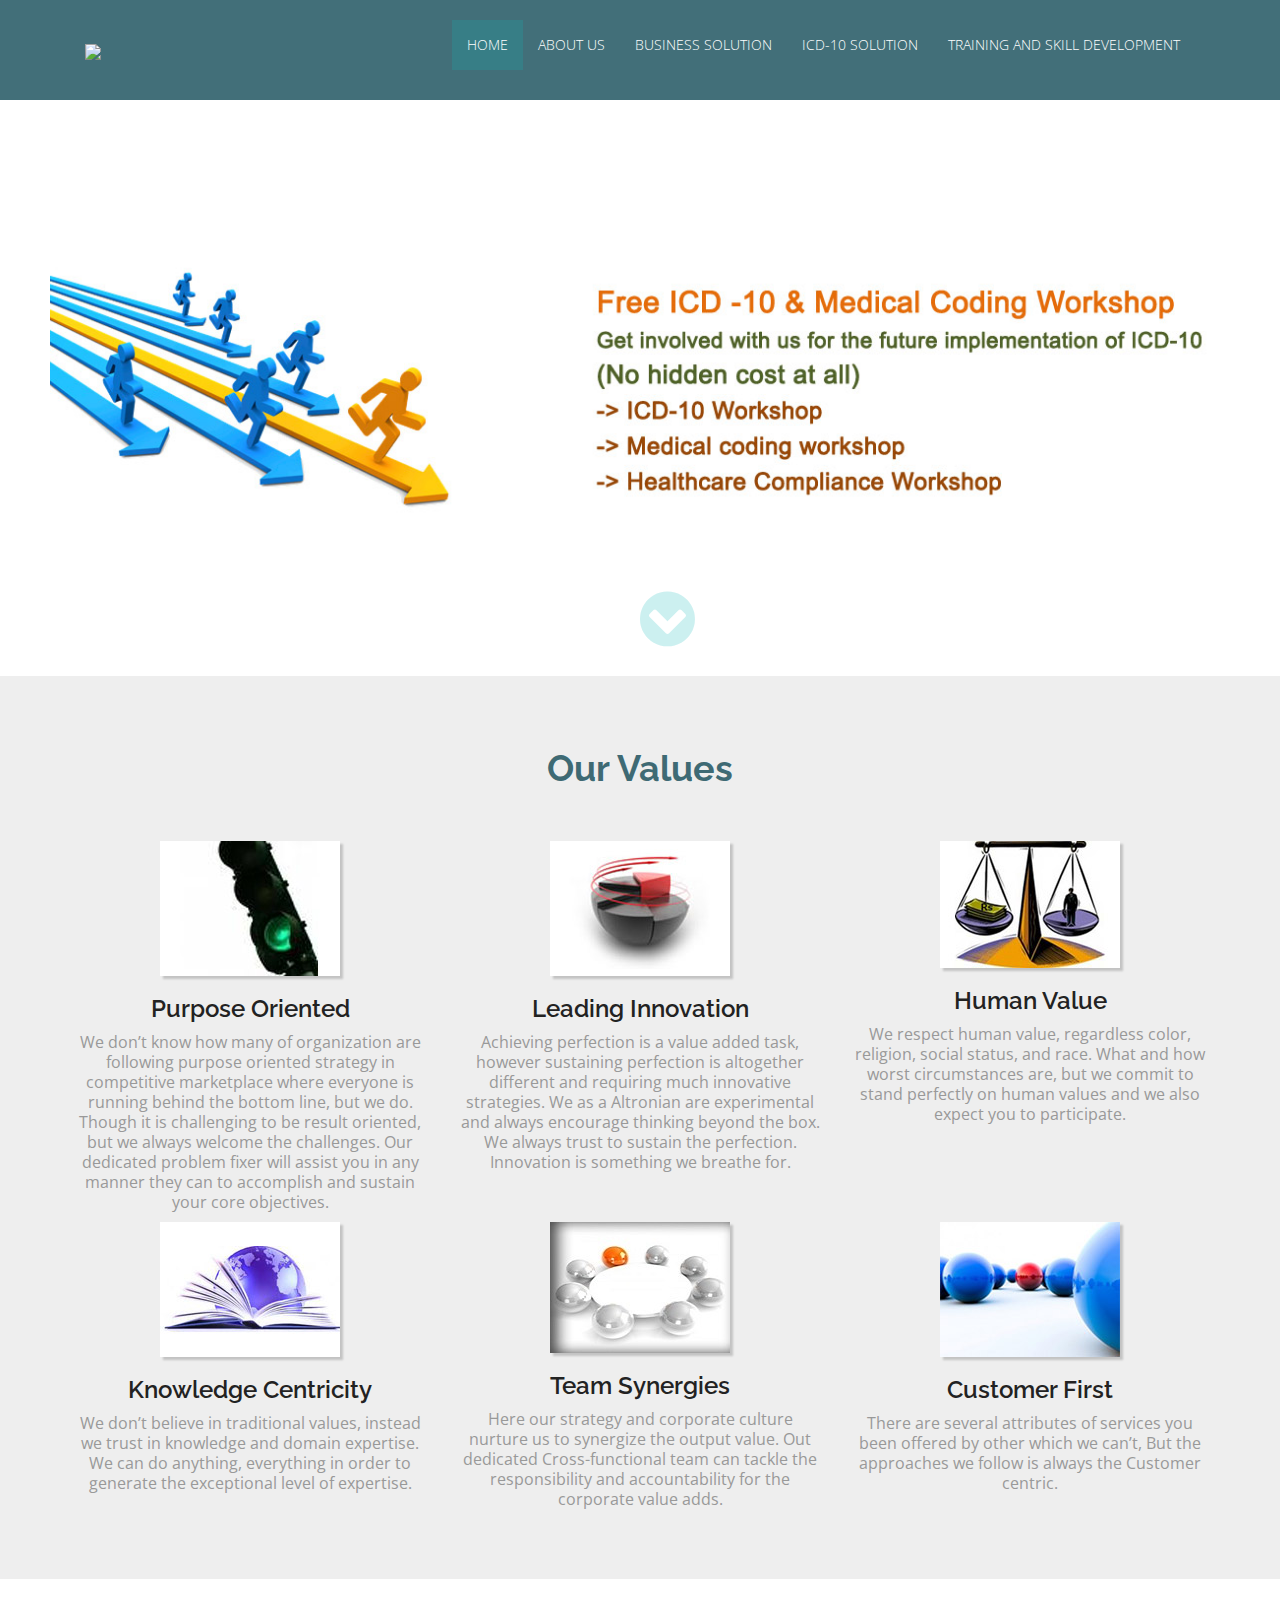
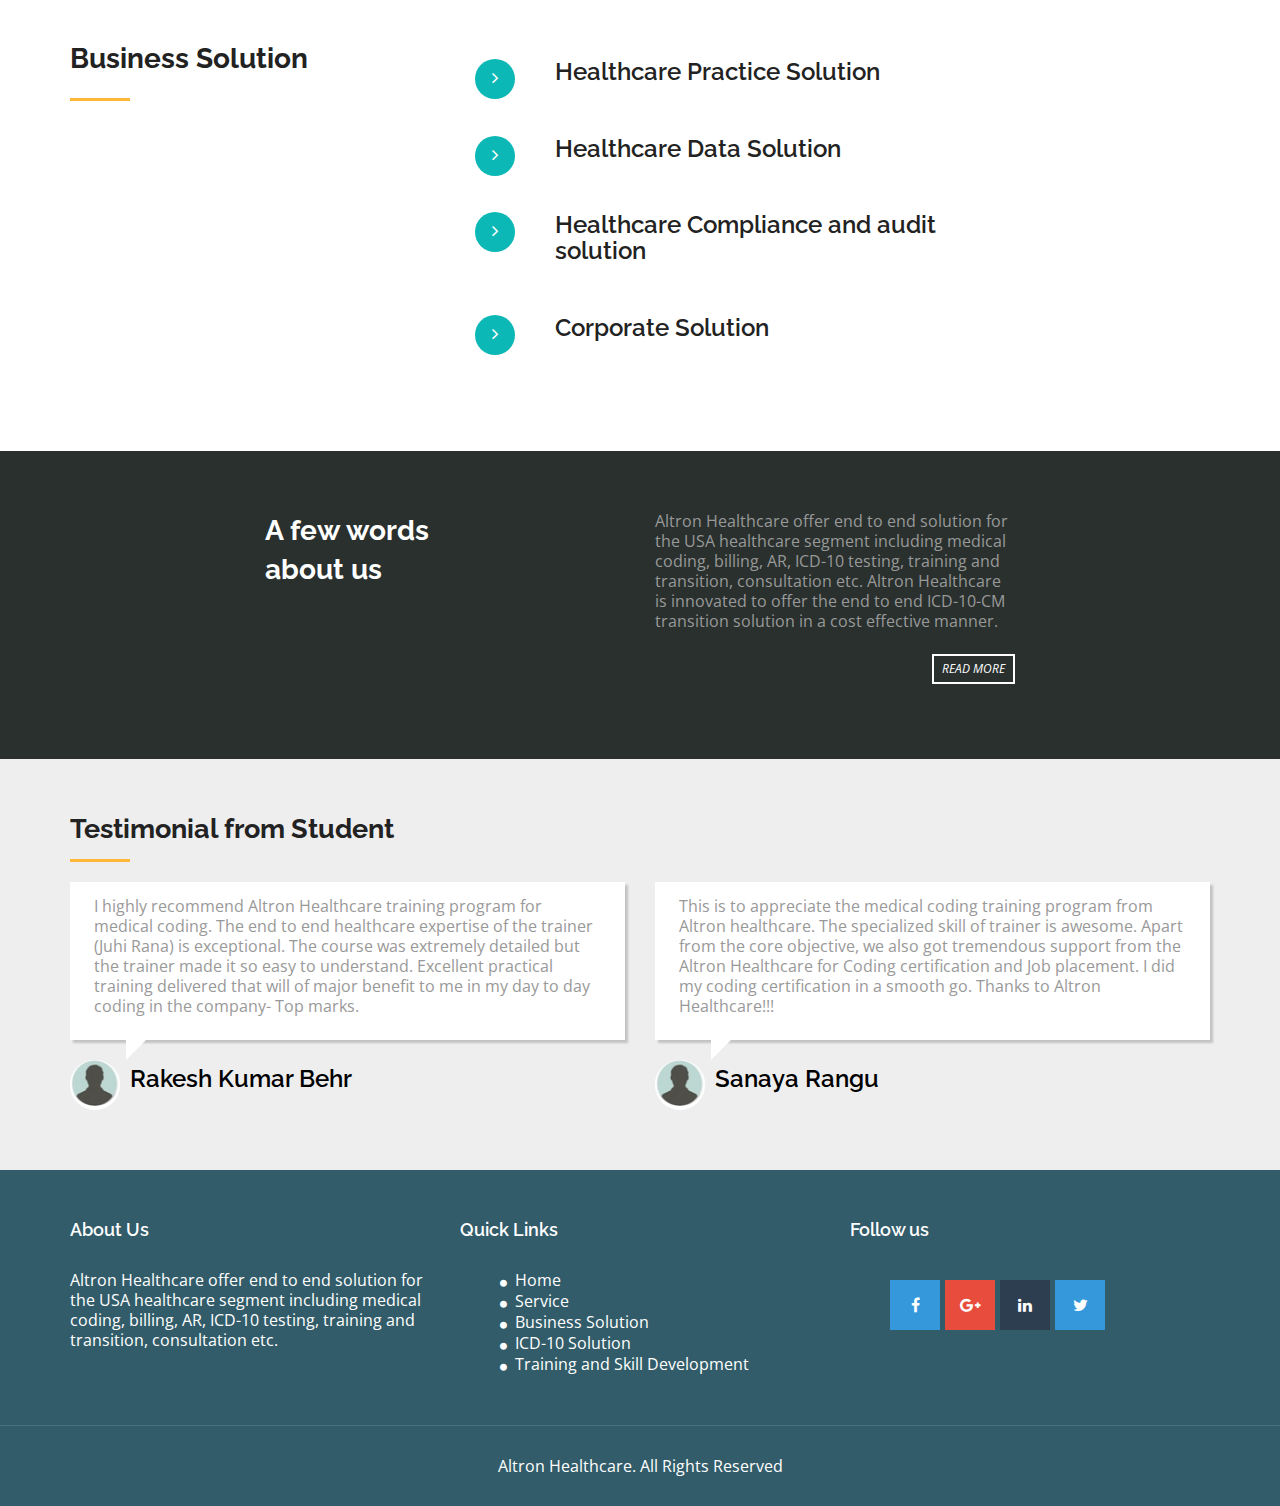
==== commit 9cc44ad3: "Add files via upload" ====
--- a/index.html
+++ b/index.html
@@ -1,12 +1,11 @@
 ﻿<!DOCTYPE html>
 <html lang="en">
-
 <head>
   <meta charset="utf-8">
   <meta name="viewport" content="width=device-width, initial-scale=1">
   <title>Altron HealthCare</title>
-  <meta name="description" content="Free Bootstrap Theme by BootstrapMade.com">
-  <meta name="keywords" content="free website templates, free bootstrap themes, free template, free bootstrap, free website template">
+  <meta name="description" content="Altron HealthCare">
+  <meta name="keywords" content="Altron HealthCare, Purpose Oriented, Leading Innovation, Human Value">
 
   <link rel="stylesheet" type="text/css" href="https://fonts.googleapis.com/css?family=Open+Sans|Raleway|Candal">
   <link rel="stylesheet" type="text/css" href="css/font-awesome.min.css">
@@ -20,7 +19,7 @@
   <!--banner-->
   <section id="banner" class="banner">
     <div class="bg-color">
-      <nav class="navbar navbar-default navbar-fixed-top">
+      <nav class="navbar navbar-default">
         <div class="container">
           <div class="col-md-12">
             <div class="navbar-header">
@@ -29,7 +28,10 @@
 				        <span class="icon-bar"></span>
 				        <span class="icon-bar"></span>
 				      </button>
-              <a class="navbar-brand" href="#"><img src="img/logo.png" class="img-responsive" style="width: 300px; margin-top: -16px;"></a>
+                      <div class="banner-logo text-center"><br />
+              <img src="img/altronhealthcare.jpg" class="img-responsive">
+            </div><br />
+              <!--<a class="navbar-brand" href="#">Altron Healthcare</a>-->
             </div>
             <div class="collapse navbar-collapse navbar-right" id="myNavbar">
               <ul class="nav navbar-nav">
@@ -54,7 +56,19 @@
           </div>
         </div>
       </nav>
-
+     <!-- <div class="container">
+        <div class="row">
+          <div class="banner-info">
+            <div class="banner-logo text-center"><br /><br />
+              <img src="img/altronhealthcare.jpg" class="img-responsive">
+            </div>
+                        <div class="overlay-detail text-center">
+              <a href="#testimonial"><i class="fa fa-chevron-circle-down"><br />
+              </i></a><br />
+            </div>
+          </div>
+        </div>
+      </div>-->
       <!-- Responsive slider - START -->
   <div class="slider">
   <div class="container">
@@ -104,10 +118,9 @@
       <div class="container">
         <div class="row">
           <div class="banner-info">
- 
             <div class="overlay-detail text-center">
               <a href="#testimonial"><i class="fa fa-chevron-circle-down"><br />
-              </i></a>
+              </i></a><br />
             </div>
           </div>
         </div>
@@ -409,13 +422,13 @@
         <div class="col-md-6 col-sm-6">
           <div class="testi-details">
             <!-- Paragraph -->
-            <p>I highly recommend Altron Healthcare training program for medical coding. The end to end healthcare expertise of the trainer (Snayhil Rana) is exceptional. The course was extremely detailed but the trainer made it so easy to understand. Excellent practical training delivered that will of major benefit to me in my day to day coding in the company- Top marks.</p>
+            <p>I highly recommend Altron Healthcare training program for medical coding. The end to end healthcare expertise of the trainer (Juhi Rana) is exceptional. The course was extremely detailed but the trainer made it so easy to understand. Excellent practical training delivered that will of major benefit to me in my day to day coding in the company- Top marks.</p>
           </div>
           <div class="testi-info">
             <!-- User Image -->
             <a href="#"><img src="img/head.png" alt="" class="img-responsive"></a>
             <!-- User Name -->
-            <h3>Akshaya Kumar Behr</h3>
+            <h3>Rakesh Kumar Behr</h3>
           </div>
         </div>
         <div class="col-md-6 col-sm-6">
@@ -427,7 +440,7 @@
             <!-- User Image -->
             <a href="#"><img src="img/head.png" alt="" class="img-responsive"></a>
             <!-- User Name -->
-            <h3>Soujanya Rangu</h3>
+            <h3>Sanaya Rangu</h3>
           </div>
         </div>
 
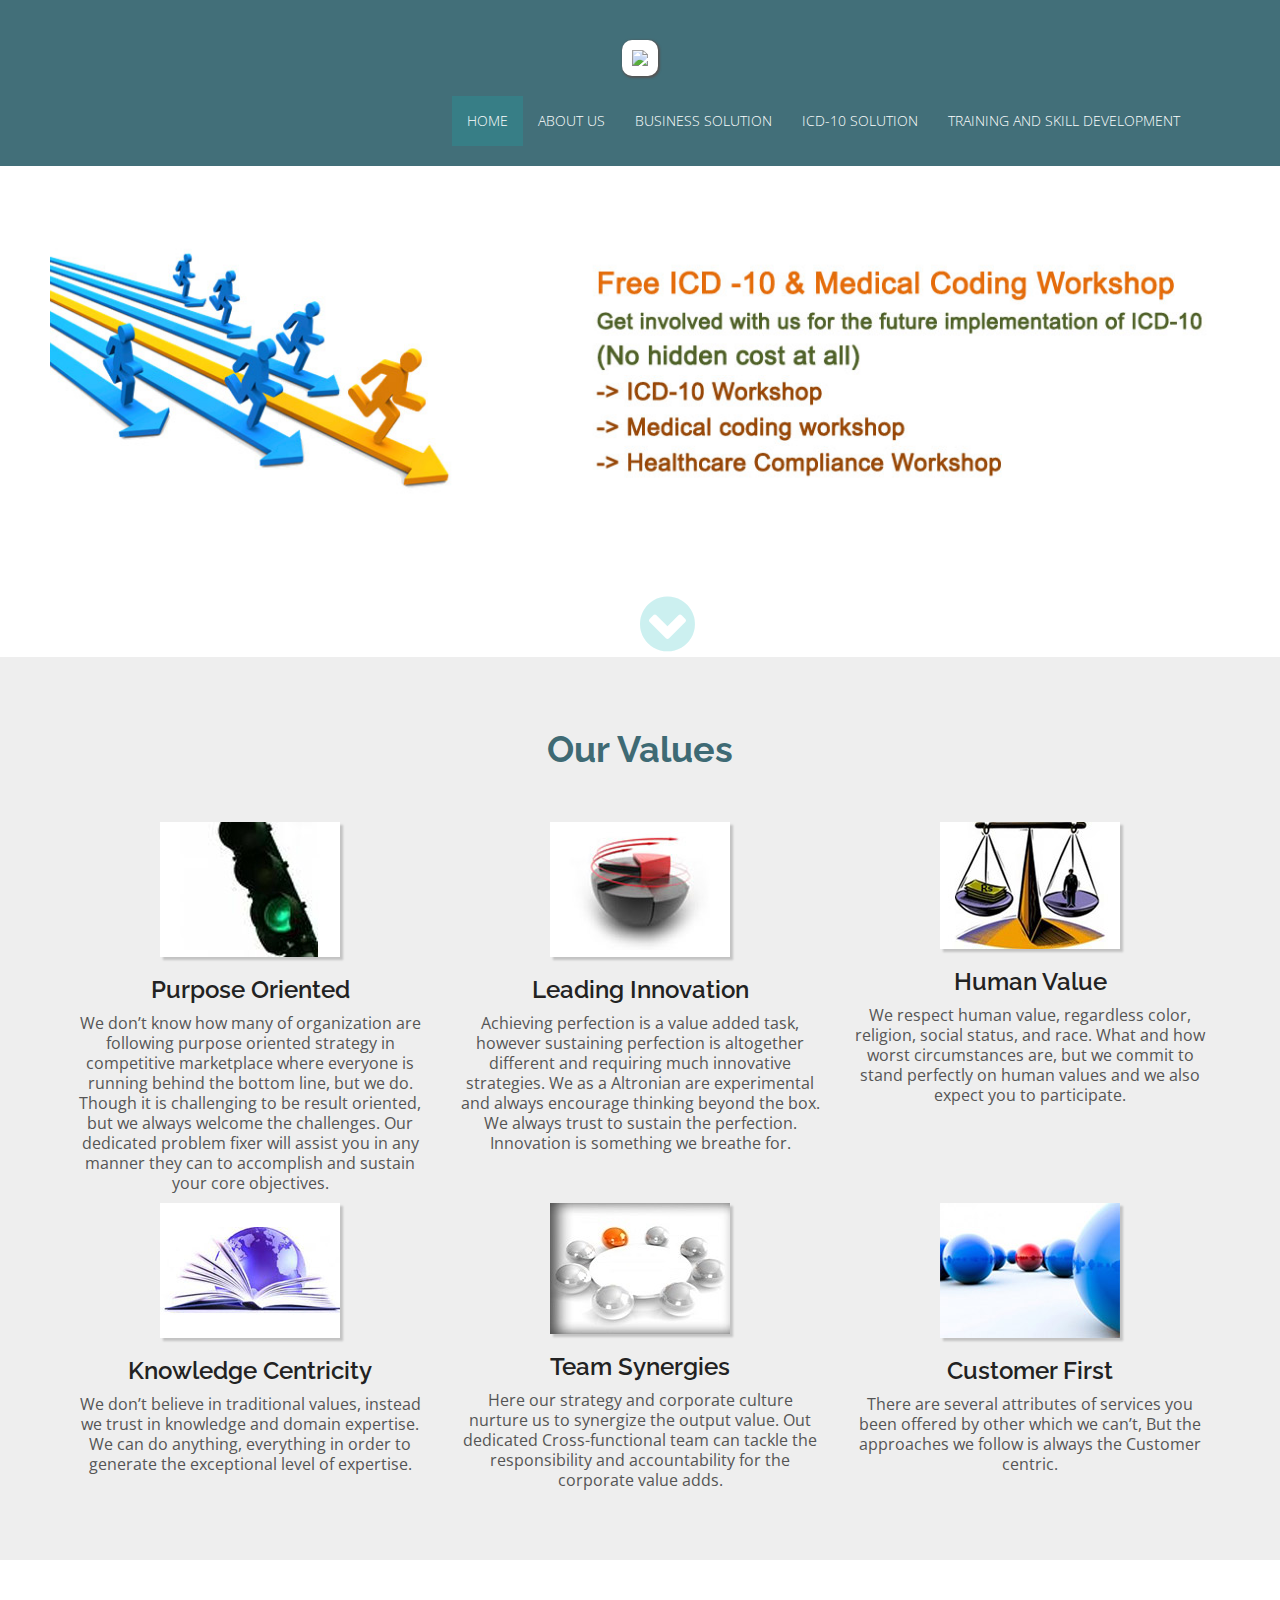
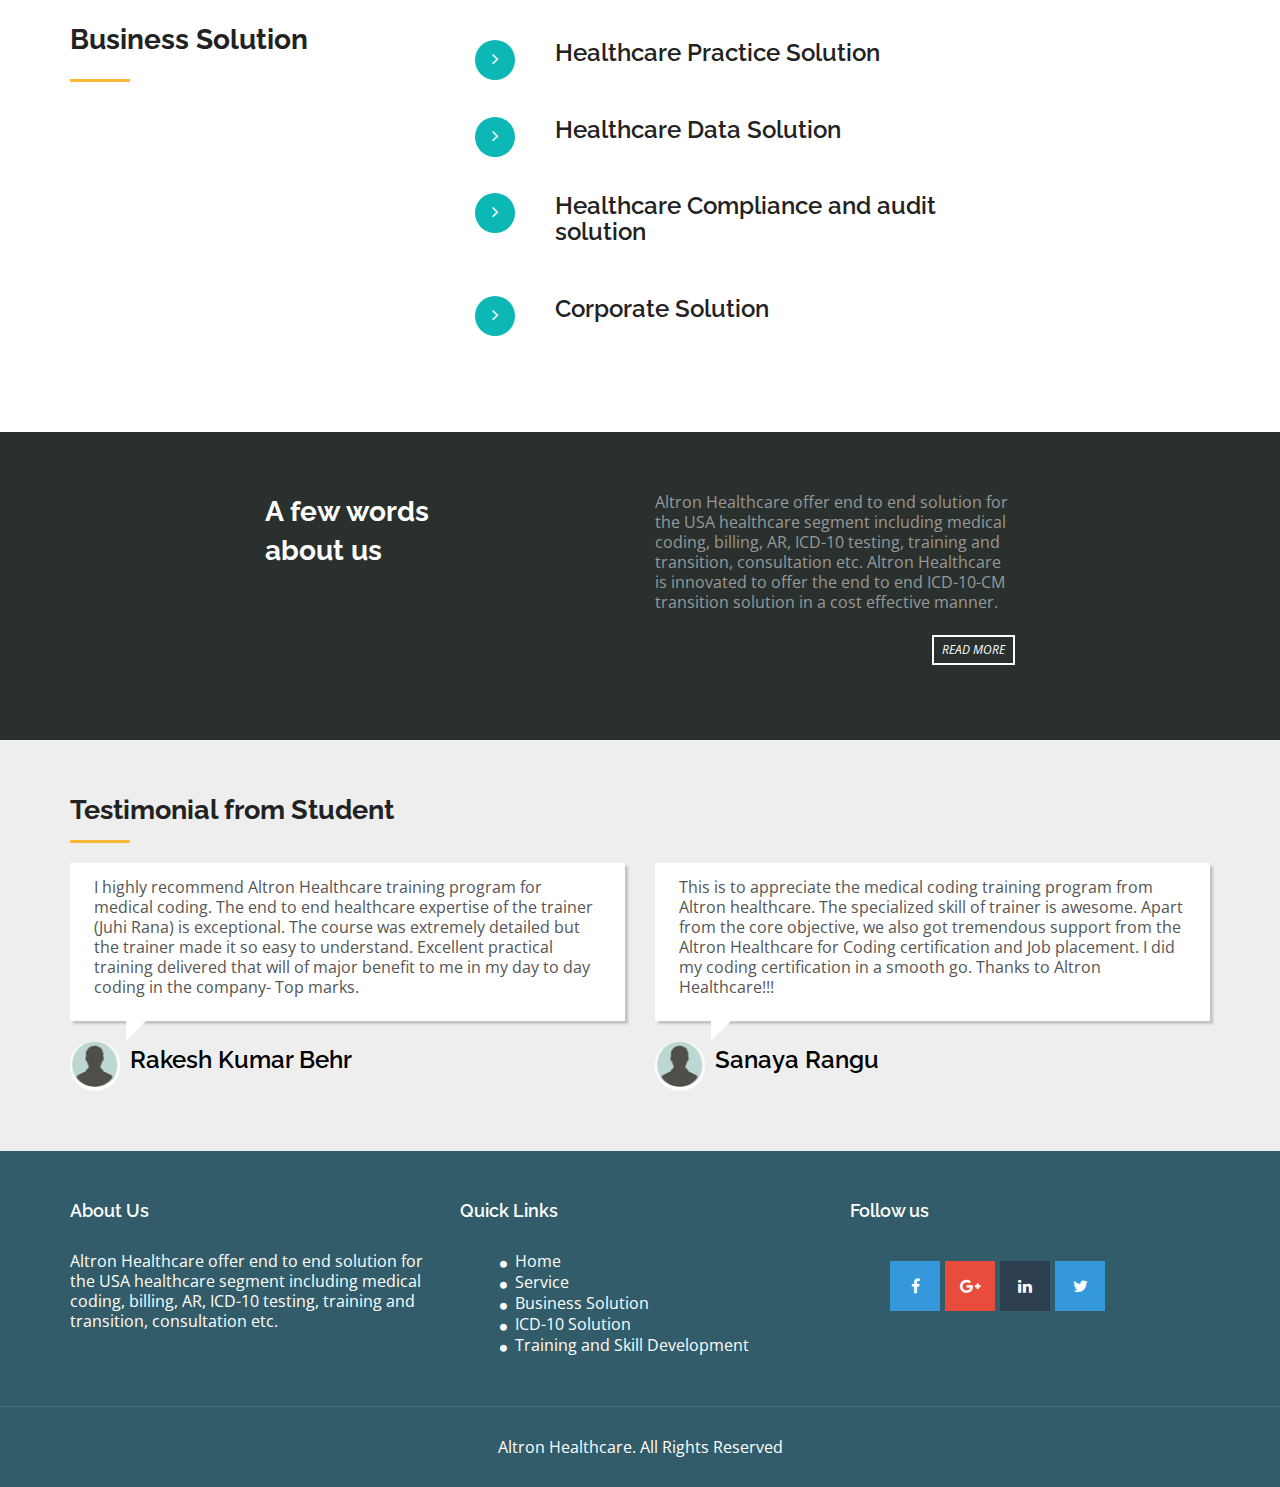
==== commit 6d985016: "Add files via upload" ====
--- a/index.html
+++ b/index.html
@@ -29,7 +29,7 @@
 				        <span class="icon-bar"></span>
 				      </button>
                       <div class="banner-logo text-center"><br />
-              <img src="img/altronhealthcare.jpg" class="img-responsive">
+              <img src="img/altron-healthcare.jpg" class="img-responsive">
             </div><br />
               <!--<a class="navbar-brand" href="#">Altron Healthcare</a>-->
             </div>
--- a/css/style.css
+++ b/css/style.css
@@ -8,7 +8,7 @@
 body {
 	font-family: 'Open Sans', sans-serif;
 	line-height: 20px;
-	color: #999999;
+	color: #555555;
 	font-size: 300;
 	font-size: 16px;
 }
@@ -102,7 +102,8 @@
 }
 
 .navbar-default .navbar-brand, .navbar-default .navbar-brand:hover, .navbar-default .navbar-brand:focus {
-    color: #EA6045;
+    color: #ffffff;
+    font-family:colonnat MT;
 }
 
 .top-nav-collapse {
@@ -157,12 +158,17 @@
 .banner-info{
 	padding-top: 70px;
 }
-.banner-logo img{
+.banner-logo img {
 	display: inline-block;
+	padding: 10px;
+	background: #fff;
+	border-radius: 10px;
+	box-shadow: 1px 1px 2px 1px;
 }
 .banner-text{
 	color: #fff;
 }
+
 .banner-text h1{
 	font-family: 'Candal', sans-serif;
 	font-size: 35px;
@@ -180,10 +186,11 @@
 .overlay-detail a i {
     text-align: center;
     position: absolute;
-    bottom: 25px;
+    bottom: 1px;
     font-size: 4em;
     color: rgba(12, 184, 182, 0.21);
     margin: 0 auto;
+    z-index:999;
 }
 .text-primary i{
     padding-top: 8px;
@@ -365,6 +372,7 @@
 ***************************************/
 #cta-2{
 	background-color: rgb(41, 48, 46);
+	color:#999999;
 }
 .white{
 	color: #fff;
@@ -536,8 +544,9 @@
         font-size: 24px;
     }
 }
-     .slider{margin-top:100px;background:#fff;width:100%;padding:40px 0px;}
+     .slider{margin-top:15px;background:#fff;width:100%;padding:40px 0px;}
      .slider .container{padding:20px 10px;}
        .home-content-2{margin:40px 0;display:block;}
   .home-content-2 h2{margin-bottom:20px !important;clear:both;display:block;}
-     #sub-page{height:100px;}+     #sub-page{height:100px;}
+     .navbar-header{float:none !important;}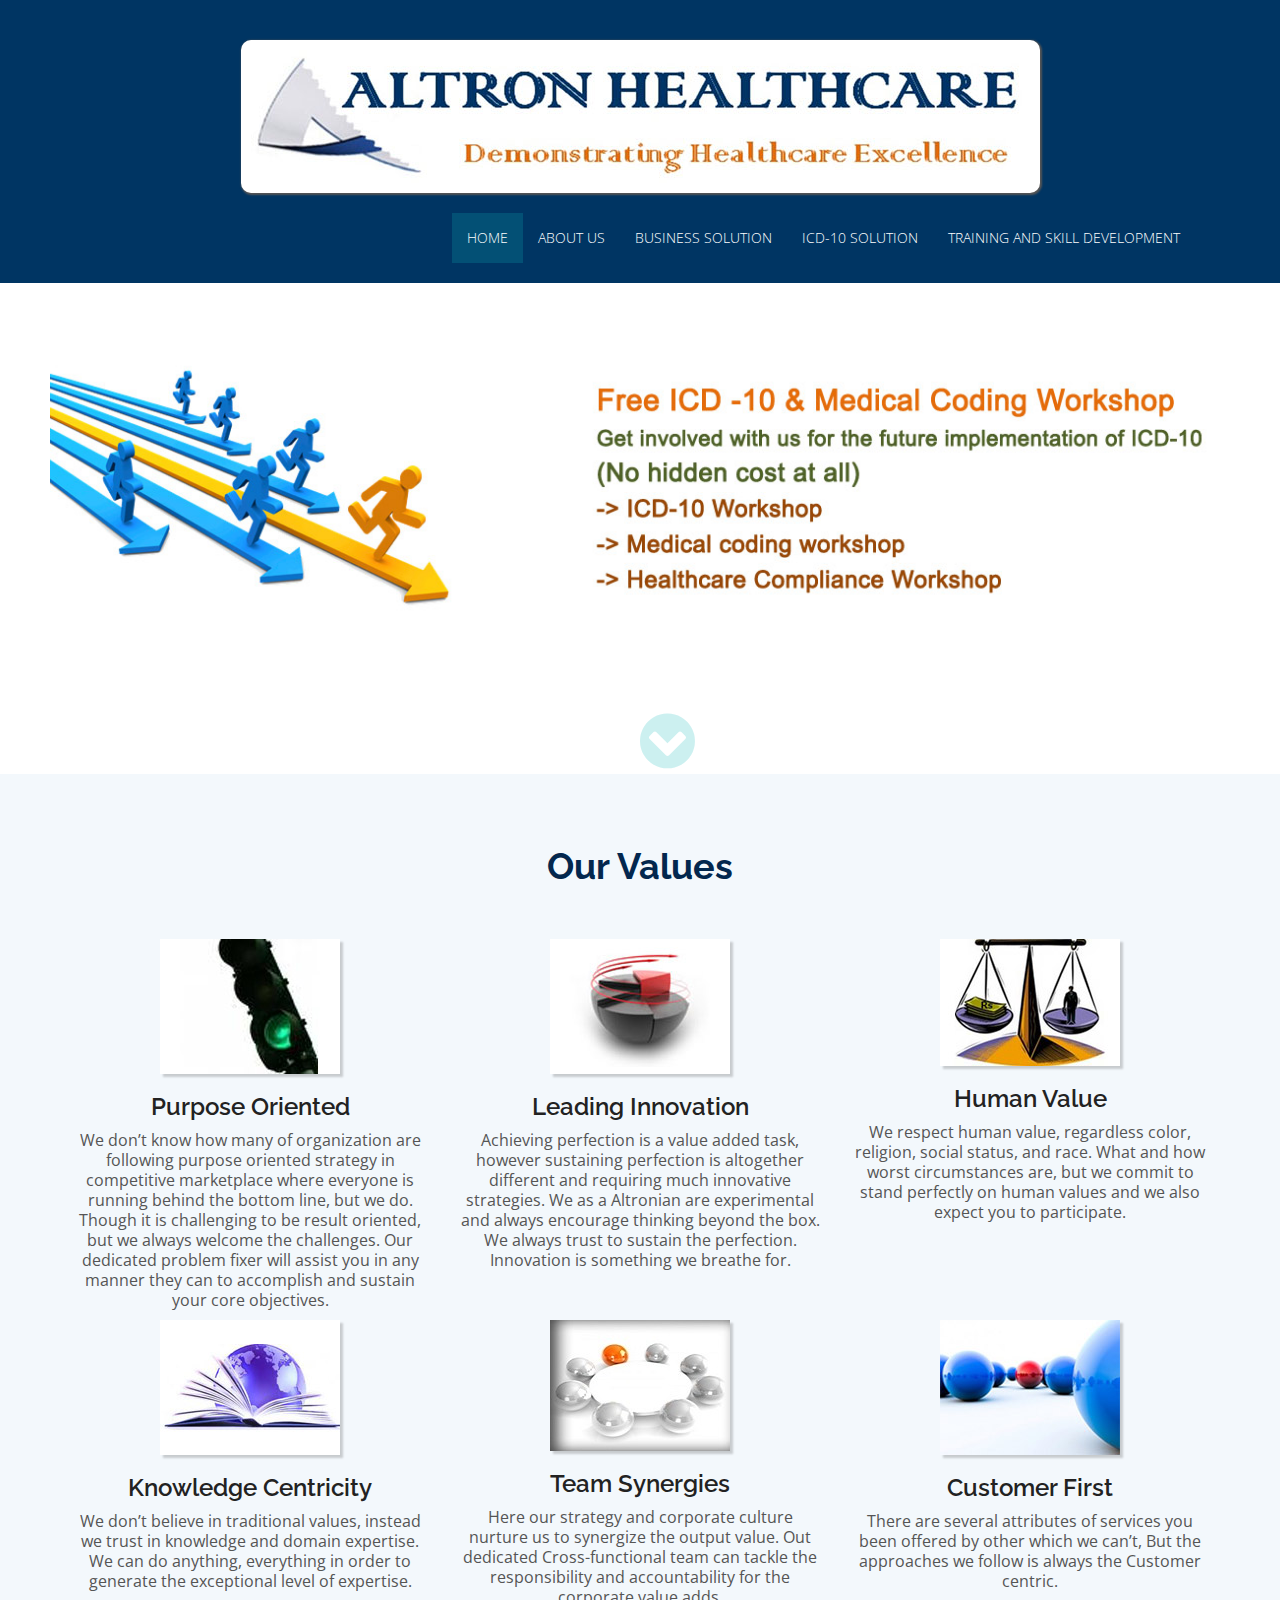
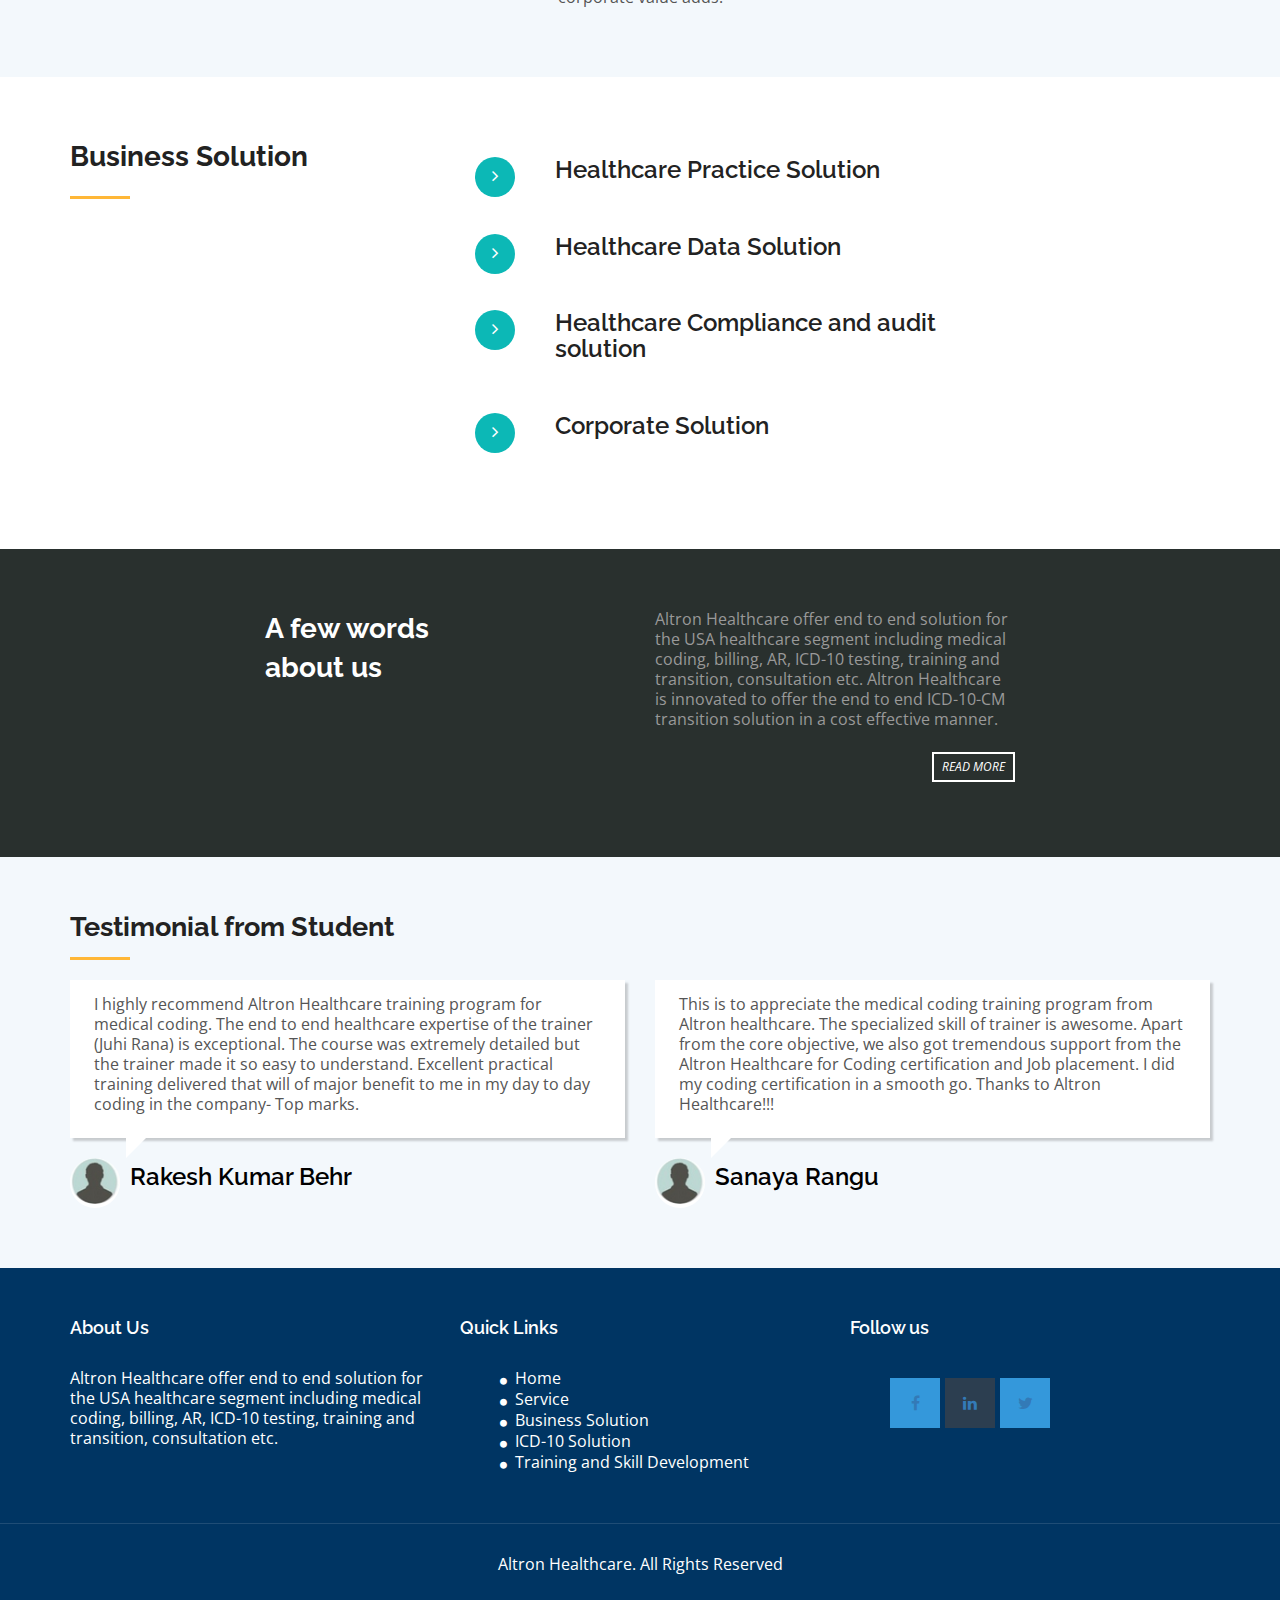
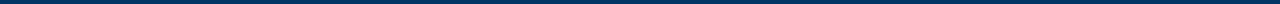
==== commit b25c84df: "Add files via upload" ====
--- a/index.html
+++ b/index.html
@@ -12,7 +12,15 @@
   <link rel="stylesheet" type="text/css" href="css/bootstrap.min.css">
   <link rel="stylesheet" type="text/css" href="css/style.css">
     <link rel="stylesheet" type="text/css" href="css/responsive-slider.css">
-
+<!-- Global site tag (gtag.js) - Google Analytics -->
+<script async src="https://www.googletagmanager.com/gtag/js?id=UA-112494316-1"></script>
+<script>
+  window.dataLayer = window.dataLayer || [];
+  function gtag(){dataLayer.push(arguments);}
+  gtag('js', new Date());
+
+  gtag('config', 'UA-112494316-1');
+</script>
 </head>
 
 <body id="myPage" data-spy="scroll" data-target=".navbar" data-offset="60">
@@ -532,11 +540,11 @@
               <h4 class="white no-padding">Follow us</h4>
             </div>
             <div class="info-sec">
-              <ul class="social-icon">
-                <li class="bglight-blue"><i class="fa fa-facebook"></i></li>
-                <li class="bgred"><i class="fa fa-google-plus"></i></li>
-                <li class="bgdark-blue"><i class="fa fa-linkedin"></i></li>
-                <li class="bglight-blue"><i class="fa fa-twitter"></i></li>
+ <ul class="social-icon">
+                <li class="bglight-blue"><a href="https://www.facebook.com/AHIPL/" target="_blank"><i class="fa fa-facebook"></i></a></li>
+                <!--<li class="bgred"><a href="https://plus.google.com" target="_blank"><i class="fa fa-google-plus"></i></li>-->
+                <li class="bgdark-blue"><a href="https://in.linkedin.com/in/altron-healthcare-6219a9125" target="_blank"><i class="fa fa-linkedin"></i></li>
+                <li class="bglight-blue"><a href="https://twitter.com/altron232" target="_blank"><i class="fa fa-twitter"></i></li>
               </ul>
             </div>
           </div>
@@ -548,15 +556,7 @@
         <div class="row">
           <div class="col-md-12 text-center">
             Altron Healthcare. All Rights Reserved
-            <div class="credits">
-              <!--
-                All the links in the footer should remain intact.
-                You can delete the links only if you purchased the pro version.
-                Licensing information: https://bootstrapmade.com/license/
-                Purchase the pro version with working PHP/AJAX contact form: https://bootstrapmade.com/buy/?theme=Medilab
-         
-              Designed by <a href="https://bootstrapmade.com/">BootstrapMade.com</a>     -->
-            </div>
+
           </div>
         </div>
       </div>
--- a/css/style.css
+++ b/css/style.css
@@ -56,7 +56,7 @@
     margin: 20px 0;
     font-size: 36px;
     font-weight: 700;
-color:RGBA(13, 70, 83, 0.78);
+color:#03274e;
 }
 hr.botm-line {
     height: 3px;
@@ -78,12 +78,12 @@
     border-radius: 0px;
 }
 .navbar-default {
-    background-color: RGBA(13, 70, 83, 0.78);
+    background-color: #003563;
     padding: 20px 0;
     transition: all 0.3s;
 }
 .navbar-default {
-    background-color: RGBA(13, 70, 83, 0.78);
+    background-color:#003563;
     border: 0px;
 }
 .navbar {
@@ -148,7 +148,7 @@
 #banner{
 	background: transparent;
 	background-size: cover;
-	min-height: 300px;
+	/*min-height: 300px;*/
 	position: relative;
 }
 .bg-color{
@@ -302,7 +302,7 @@
 testimonial
 ***************************************/
 #testimonial{
-    background-color: #eee;
+    background-color: #f3f8fc;
 }
 .testi-details {
     background: #fff;
@@ -449,7 +449,7 @@
 footer
 ***************************************/
 #footer{
-	background-color: #325C6A;
+	background-color: #003563;
 }
 .ftr-tle {
     height: 50px;
